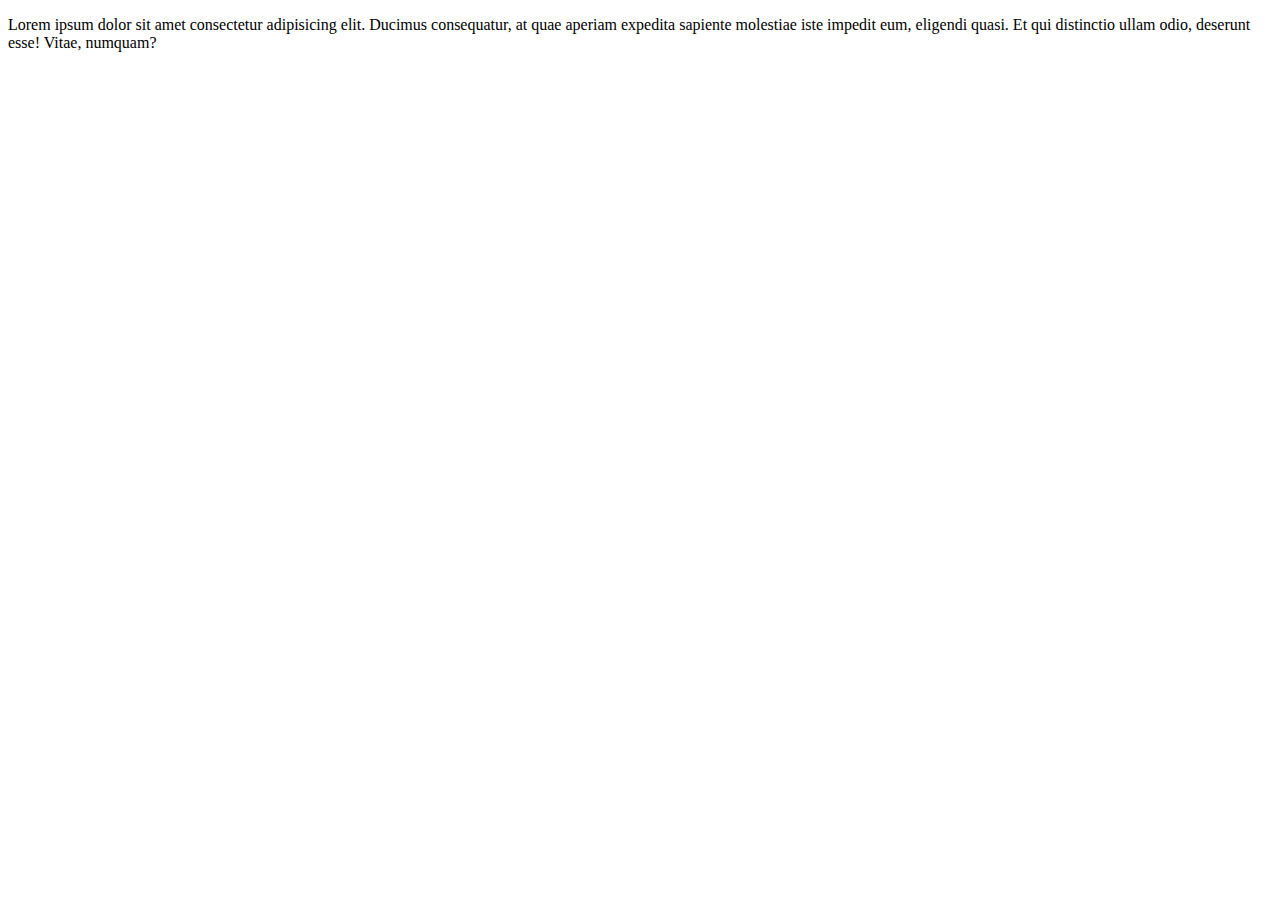
==== tanjim.html @ 09f8f993 "commit f" ====
<!DOCTYPE html>
<html lang="en">
<head>
    <meta charset="UTF-8">
    <meta name="viewport" content="width=device-width, initial-scale=1.0">
    <title>Document</title>
</head>
<body>
    <p>Lorem ipsum dolor sit amet consectetur adipisicing elit. Ducimus consequatur, at quae aperiam expedita sapiente molestiae iste impedit eum, eligendi quasi. Et qui distinctio ullam odio, deserunt esse! Vitae, numquam?</p>
</body>
</html>
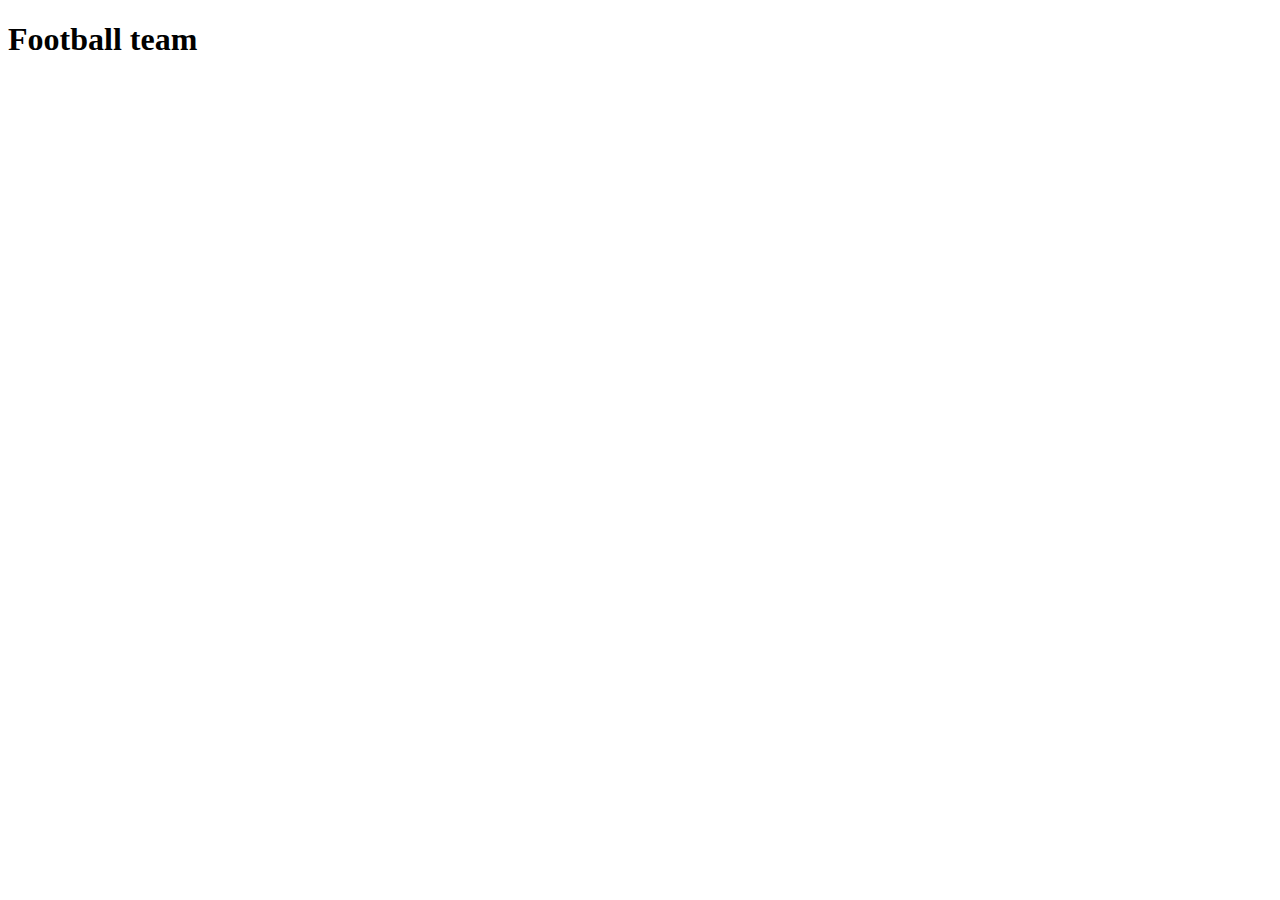
==== commit 1df8ef66: "commit 2nd" ====
--- a/tanjim.html
+++ b/tanjim.html
@@ -6,6 +6,6 @@
     <title>Document</title>
 </head>
 <body>
-    <p>Lorem ipsum dolor sit amet consectetur adipisicing elit. Ducimus consequatur, at quae aperiam expedita sapiente molestiae iste impedit eum, eligendi quasi. Et qui distinctio ullam odio, deserunt esse! Vitae, numquam?</p>
+    <h1>Football team</h1>
 </body>
 </html>